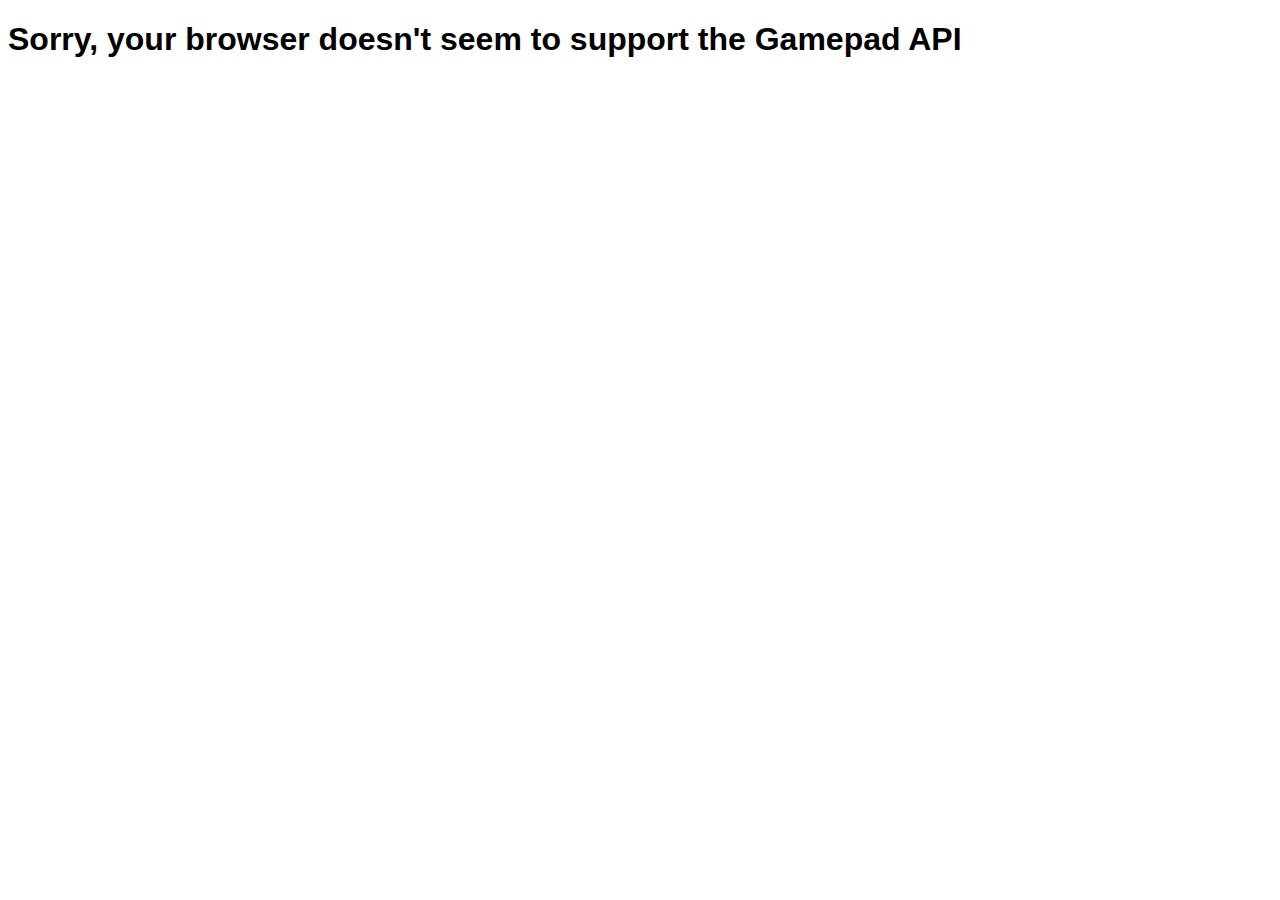
==== example/index.html @ 86341a29 "Merge branch 'master' into gh-pages" ====
<!doctype html>
<html>
<head>
    <script src="../gamepad_uncompressed.js"></script>
</head>
<body>
    <h1 id='title'></h1>
    <div id='pads'></div>
    <style type="text/css">
        body { font-family: 'Segoe UI', 'Helvetica', 'Arial'; }
    </style>
    <script type="text/javascript">
        if ( !window.requestAnimationFrame ) {
            window.requestAnimationFrame = ( function() {
                return window.webkitRequestAnimationFrame ||
                window.mozRequestAnimationFrame ||
                window.oRequestAnimationFrame ||
                window.msRequestAnimationFrame ||
                function( /* function FrameRequestCallback */ callback, /* DOMElement Element */ element ) {
                    window.setTimeout( callback, 1000 / 60 );
                };
            })();
        }

        var names = [
            'leftStick',
            'rightStick',
            'faceButton0',
            'faceButton1',
            'faceButton2',
            'faceButton3',
            'leftShoulder0',
            'rightShoulder0',
            'leftShoulder1',
            'rightShoulder1',
            'select',
            'start',
            'leftStickButton',
            'rightStickButton',
            'dpadUp',
            'dpadDown',
            'dpadLeft',
            'dpadRight'
        ];
        function createDomElements() {
            var root = document.getElementById('pads');
            for (var i = 0; i < 8; ++i) {
                var pad = document.createElement('div');
                pad.id = 'pad' + i;
                root.appendChild(pad);
                pad.style.display = 'none';

                var title = document.createElement('h2');
                title.id = 'pad' + i + '_title';
                pad.appendChild(title);

                for (var j = 0; j < 2; ++j) {
                    var stickouter = document.createElement('div');
                    stickouter.style.width = '256px';
                    stickouter.style.height = '256px';
                    stickouter.style.float = 'left';
                    stickouter.style.border = '1px dotted #888';
                    stickouter.style.margin = '1em';
                    stickouter.style.marginTop = '32px';
                    var stickimg = document.createElement('img');
                    stickimg.id = 'pad' + i + '_' + names[j];
                    stickimg.style.position = 'relative';
                    stickouter.appendChild(stickimg);
                    pad.appendChild(stickouter);
                }

                for (var j = 2; j < names.length; ++j) {
                    var name = names[j];
                    if ((j - 2) % 4 == 0)
                        pad.appendChild(document.createElement('br'));
                    var item = document.createElement('img');
                    item.style.width = '64px';
                    item.style.clear = 'both';
                    item.id = 'pad' + i + '_' + name;
                    pad.appendChild(item);
                }
            }
        }

        function update() {
            window.requestAnimationFrame(update);

            var pads = Gamepad.getPads();
            for (var i = 0; i < pads.length; ++i) {
                var pad = pads[i];
                if (pad) {
                    document.getElementById('pad' + i).style.display = '';
                    document.getElementById('pad' + i + '_title').innerHTML = pad.name;
                    for (var j = 0; j < names.length; ++j) {
                        var name = names[j];
                        var buttonDom = document.getElementById('pad' + i + '_' + names[j]);
                        buttonDom.src = pad.images[name];
                        if (j >= 2)
                            buttonDom.style.opacity = pad[name] / 0.8 + 0.2;
                    }
                    var leftStick = document.getElementById('pad' + i + '_leftStick');
                    var rightStick = document.getElementById('pad' + i + '_rightStick');
                    var imgSize = 32;
                    leftStick.style.left = Math.floor((pad.leftStickX + 1.0) / 2.0 * 256 - imgSize) + 'px';
                    leftStick.style.top = Math.floor((pad.leftStickY + 1.0) / 2.0 * 256 - imgSize) + 'px';
                    rightStick.style.left = Math.floor((pad.rightStickX + 1.0) / 2.0 * 256 - imgSize) + 'px';
                    rightStick.style.top = Math.floor((pad.rightStickY + 1.0) / 2.0 * 256 - imgSize) + 'px';
                }
            }
        }

        if (Gamepad.supported) {
            document.getElementById('title').innerHTML = "Press buttons on your gamepads.";
            createDomElements();
            update();
        } else {
            document.getElementById('title').innerHTML = "Sorry, your browser doesn't seem to support the Gamepad API";
        }
    </script>
</body>
</html>
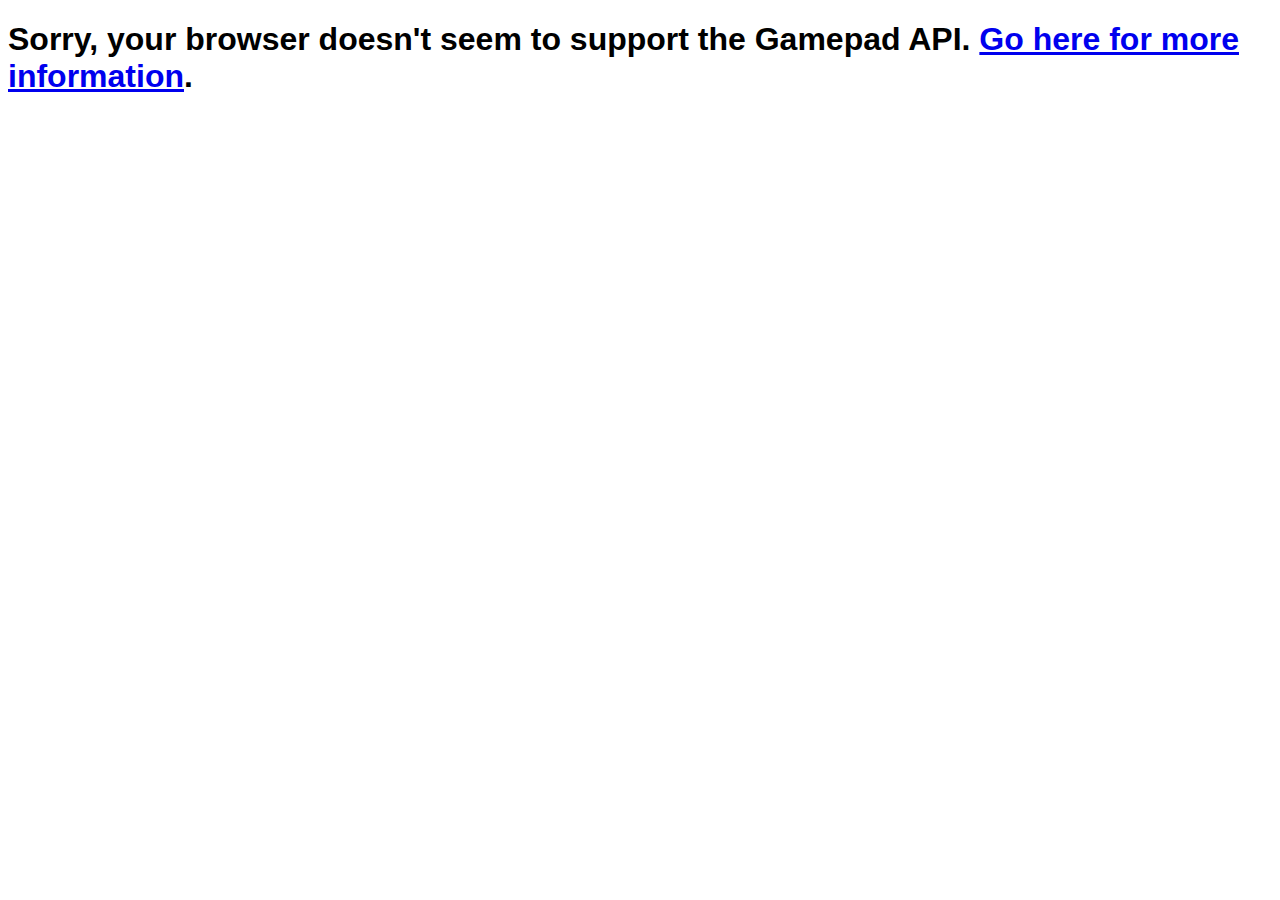
==== commit b03beda7: "limit framerate in example" ====
--- a/example/index.html
+++ b/example/index.html
@@ -1,6 +1,8 @@
 <!doctype html>
 <html>
 <head>
+    <meta http-equiv="Content-Type" content="text/html;charset=UTF-8">
+    <title>Gamepad.js Demo</title>
     <script src="../gamepad_uncompressed.js"></script>
 </head>
 <body>
@@ -58,9 +60,9 @@
                     var stickouter = document.createElement('div');
                     stickouter.style.width = '256px';
                     stickouter.style.height = '256px';
-                    stickouter.style.float = 'left';
                     stickouter.style.border = '1px dotted #888';
                     stickouter.style.margin = '1em';
+                    stickouter.style.cssFloat = 'left';
                     stickouter.style.marginTop = '32px';
                     var stickimg = document.createElement('img');
                     stickimg.id = 'pad' + i + '_' + names[j];
@@ -75,17 +77,24 @@
                         pad.appendChild(document.createElement('br'));
                     var item = document.createElement('img');
                     item.style.width = '64px';
-                    item.style.clear = 'both';
                     item.id = 'pad' + i + '_' + name;
                     pad.appendChild(item);
                 }
             }
         }
 
+        if (!Date.now) Date.now = function () { return new Date().getTime(); };
+        var lastTime = Date.now();
         function update() {
             window.requestAnimationFrame(update);
+            // limit framerate:
+            var time = Date.now();
+            if ((time - lastTime) < 100/3) {
+                return;
+            }
+            lastTime = time;
 
-            var pads = Gamepad.getPads();
+            var pads = Gamepad.getStates();
             for (var i = 0; i < pads.length; ++i) {
                 var pad = pads[i];
                 if (pad) {
@@ -105,6 +114,8 @@
                     leftStick.style.top = Math.floor((pad.leftStickY + 1.0) / 2.0 * 256 - imgSize) + 'px';
                     rightStick.style.left = Math.floor((pad.rightStickX + 1.0) / 2.0 * 256 - imgSize) + 'px';
                     rightStick.style.top = Math.floor((pad.rightStickY + 1.0) / 2.0 * 256 - imgSize) + 'px';
+                } else {
+                    document.getElementById('pad' + i).style.display = 'none';
                 }
             }
         }
@@ -114,7 +125,7 @@
             createDomElements();
             update();
         } else {
-            document.getElementById('title').innerHTML = "Sorry, your browser doesn't seem to support the Gamepad API";
+            document.getElementById('title').innerHTML = "Sorry, your browser doesn't seem to support the Gamepad API. <a href='http://www.gamepadjs.com/#browser-support'>Go here for more information</a>.";
         }
     </script>
 </body>
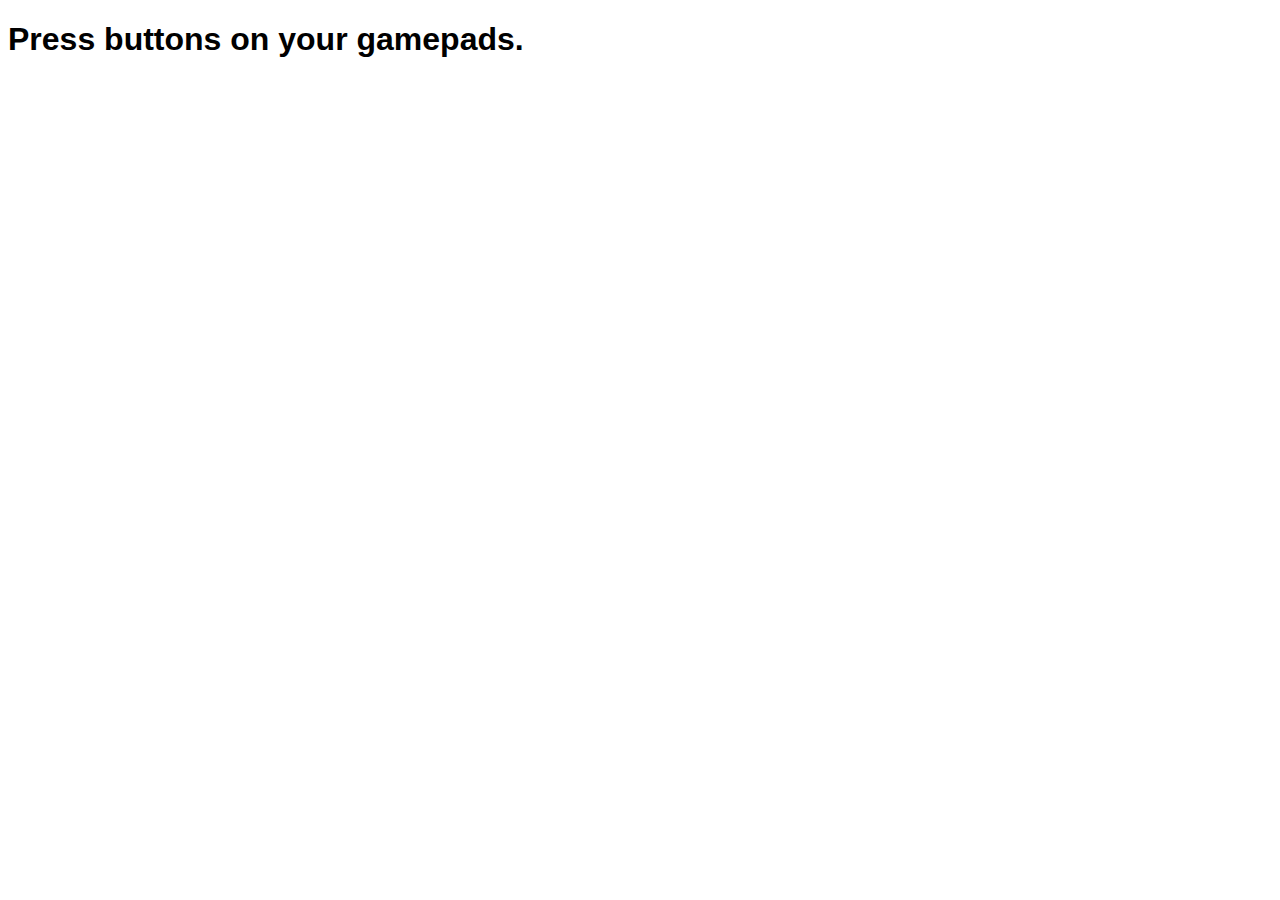
==== commit c5a7462d: "Merge 2f63d4a2355d317e730df9de4f5fad30aa99233a into dccf1e364e63e4b03cfbfb1745339052a0d03497" ====
--- a/example/index.html
+++ b/example/index.html
@@ -1,9 +1,7 @@
 <!doctype html>
 <html>
 <head>
-    <meta http-equiv="Content-Type" content="text/html;charset=UTF-8">
-    <title>Gamepad.js Demo</title>
-    <script src="../gamepad_uncompressed.js"></script>
+    <script src="../gamepad.js"></script>
 </head>
 <body>
     <h1 id='title'></h1>
@@ -83,16 +81,8 @@
             }
         }
 
-        if (!Date.now) Date.now = function () { return new Date().getTime(); };
-        var lastTime = Date.now();
         function update() {
             window.requestAnimationFrame(update);
-            // limit framerate:
-            var time = Date.now();
-            if ((time - lastTime) < 100/3) {
-                return;
-            }
-            lastTime = time;
 
             var pads = Gamepad.getStates();
             for (var i = 0; i < pads.length; ++i) {
@@ -103,7 +93,7 @@
                     for (var j = 0; j < names.length; ++j) {
                         var name = names[j];
                         var buttonDom = document.getElementById('pad' + i + '_' + names[j]);
-                        buttonDom.src = pad.images[name];
+                        if (pad.images) buttonDom.src = pad.images[name];
                         if (j >= 2)
                             buttonDom.style.opacity = pad[name] / 0.8 + 0.2;
                     }
